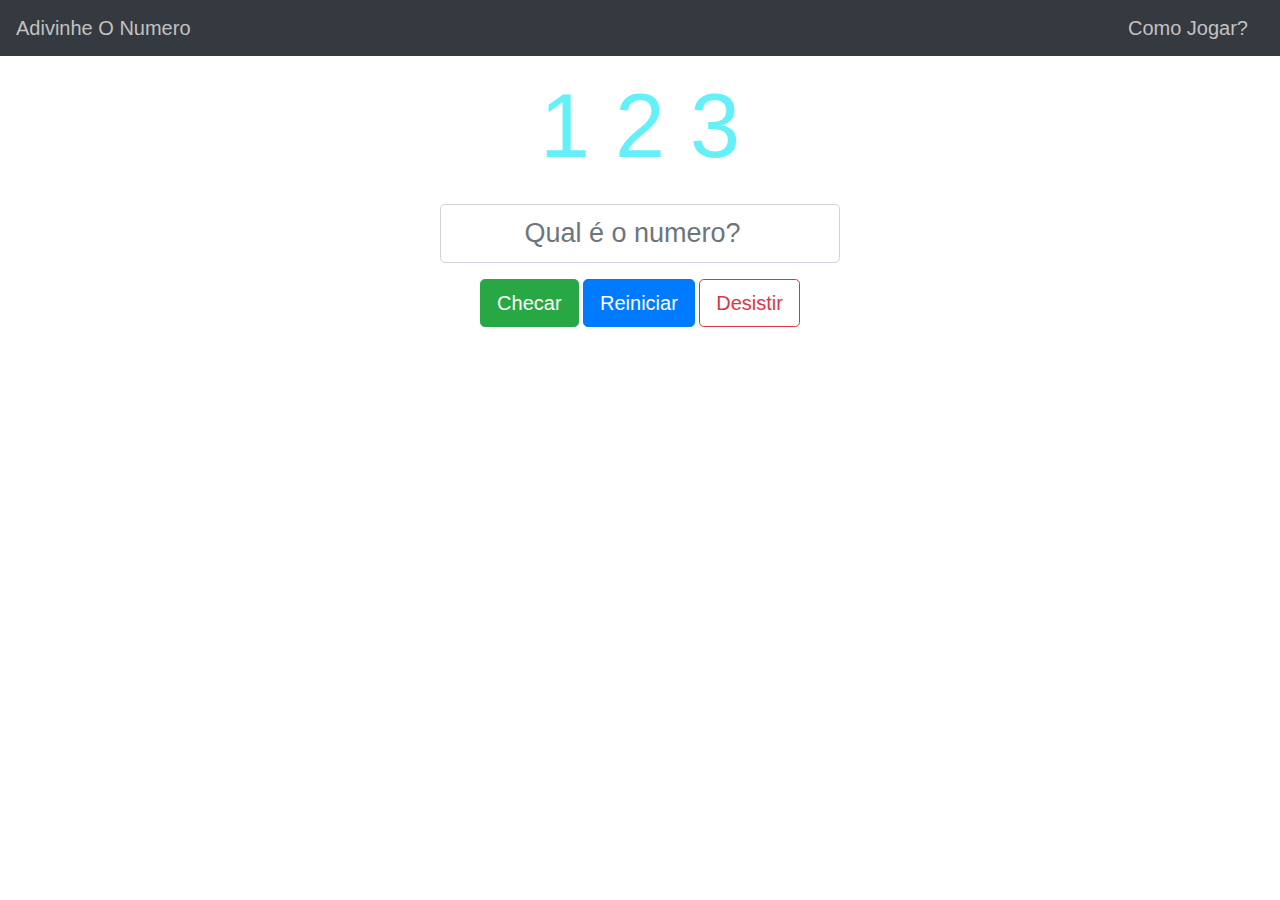
==== index.html @ a032e721 "first commit" ====
<!DOCTYPE html>
<html>
<head> 
    <title>Adivinhe O Numero</title>
    <meta charset="UTF-8">
   <meta name="viewport" content="width=device-width, initial-scale=1.0">
   <link rel="stylesheet" type="text/css" href="style.css">
    <link rel="stylesheet" type="text/css" href="bootstrap.min.css">
    
    
</head>
<body class="text-center">
    <nav class="navbar navbar-dark bg-dark">
        <!-- Navbar content -->
        <a class="navbar-brand" href="index.html">Adivinhe O Numero</a>
        <a class="navbar-brand" href="how.html">Como Jogar?</a>
    </nav>
    <main>
        <h1 class="banner p-3">1 2 3</h1>
        <h2 id="cancel-text"></h2>
        <div class="form-group ">
            <input id="number-guess"  class="form-control form-control-lg" type="number" placeholder="Qual é o numero?" >
        </div>
        <div id="result">
            <!-- This is where the result will be-->
        </div>
        <button type="button" id="number-submit" class="btn btn-lg btn-success">Checar</button>
        <button type="button" id="restart-game" class="btn btn-lg btn-primary">Reiniciar</button>
         <button type="button" id="cancel" class="btn btn-lg btn-outline-danger">Desistir</button>
        <div id="history">
            <!-- This is where the guess history will be-->
        </div>
    </main>
    <script src="home.js"></script>
    
</body>
</html>
---- style.css ----
#number-guess,
#result,
#history{
  max-width: 400px;
  margin: 0 auto;
} 
#history {
  margin-top: 16px;
}
#number-guess{
  text-align: center;
  font-size: 27px;
  
}
.banner {
  color: #4aedf8da;
  font-size: 90px;
  font-family: sans-serif;
}
.navbar a{
  color: rgb(196, 193, 193) !important;
}
.navbar a:hover{
  color: rgb(255, 255, 255) !important;
}
#cancel-text{

  font-family: Arial, Helvetica, sans-serif;
  font-weight: bold;
  font-size: 24px;
  color:rgb(226, 50, 50);
 
}
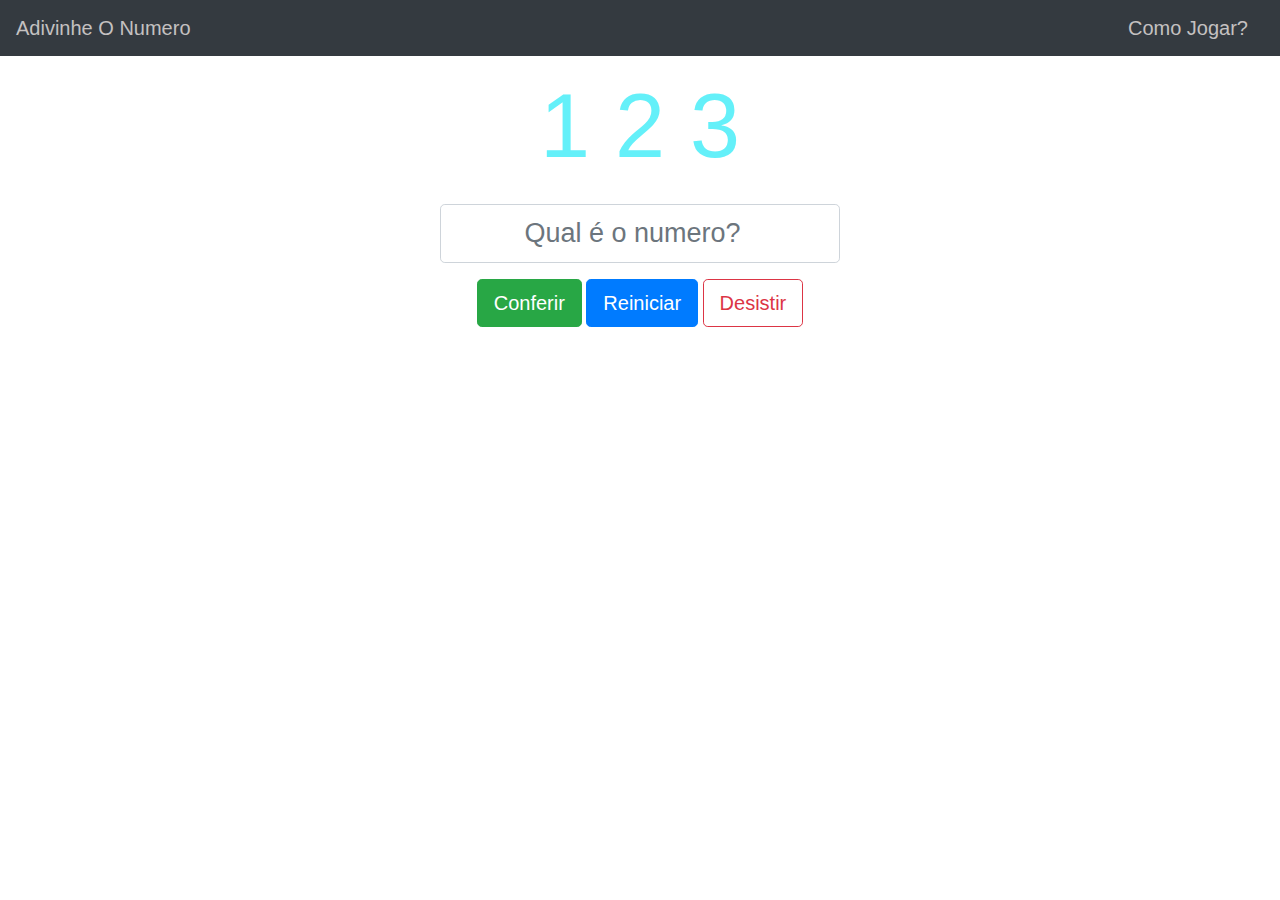
==== commit 405db7d4: "Update index.html" ====
--- a/index.html
+++ b/index.html
@@ -1,12 +1,12 @@
 <!DOCTYPE html>
-<html>
+<html oncontextmenu="return false">
 <head> 
     <title>Adivinhe O Numero</title>
     <meta charset="UTF-8">
    <meta name="viewport" content="width=device-width, initial-scale=1.0">
    <link rel="stylesheet" type="text/css" href="style.css">
     <link rel="stylesheet" type="text/css" href="bootstrap.min.css">
-    
+    <script data-ad-client="ca-pub-4845870231449758" async src="https://pagead2.googlesyndication.com/pagead/js/adsbygoogle.js"></script>
     
 </head>
 <body class="text-center">
@@ -24,7 +24,7 @@
         <div id="result">
             <!-- This is where the result will be-->
         </div>
-        <button type="button" id="number-submit" class="btn btn-lg btn-success">Checar</button>
+        <button type="button" id="number-submit" class="btn btn-lg btn-success">Conferir</button>
         <button type="button" id="restart-game" class="btn btn-lg btn-primary">Reiniciar</button>
          <button type="button" id="cancel" class="btn btn-lg btn-outline-danger">Desistir</button>
         <div id="history">
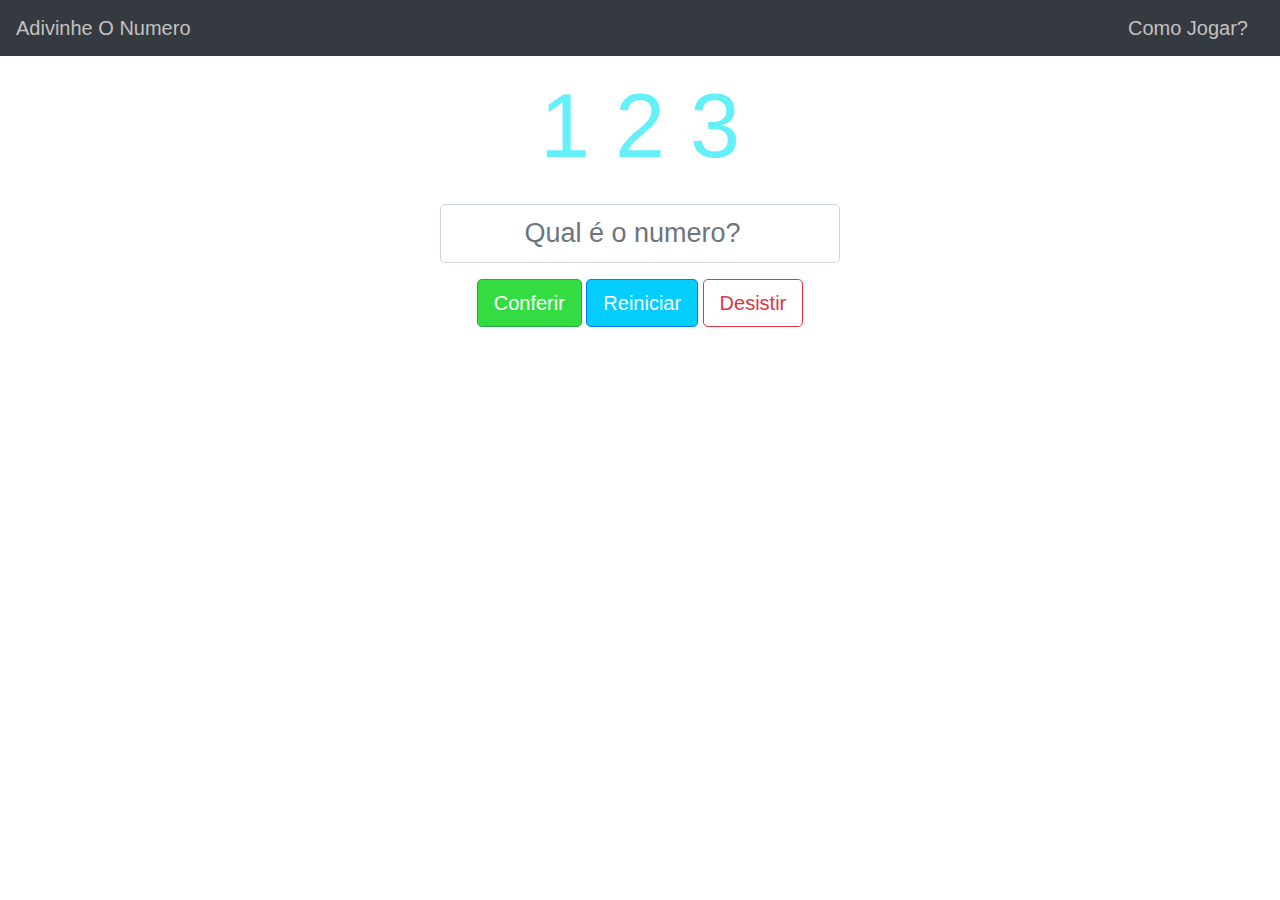
==== commit 2d807f1e: "new updates" ====
--- a/index.html
+++ b/index.html
@@ -6,7 +6,7 @@
    <meta name="viewport" content="width=device-width, initial-scale=1.0">
    <link rel="stylesheet" type="text/css" href="style.css">
     <link rel="stylesheet" type="text/css" href="bootstrap.min.css">
-    <script data-ad-client="ca-pub-4845870231449758" async src="https://pagead2.googlesyndication.com/pagead/js/adsbygoogle.js"></script>
+    
     
 </head>
 <body class="text-center">
--- a/style.css
+++ b/style.css
@@ -1,3 +1,5 @@
+
+
 #number-guess,
 #result,
 #history{
@@ -8,10 +10,18 @@
   margin-top: 16px;
 }
 #number-guess{
+  border-radius: 5px;
   text-align: center;
   font-size: 27px;
   
 }
+#restart-game{
+  background-color: #04cdff;
+}
+#number-submit{
+   background-color: #33dd41;
+}
+
 .banner {
   color: #4aedf8da;
   font-size: 90px;
